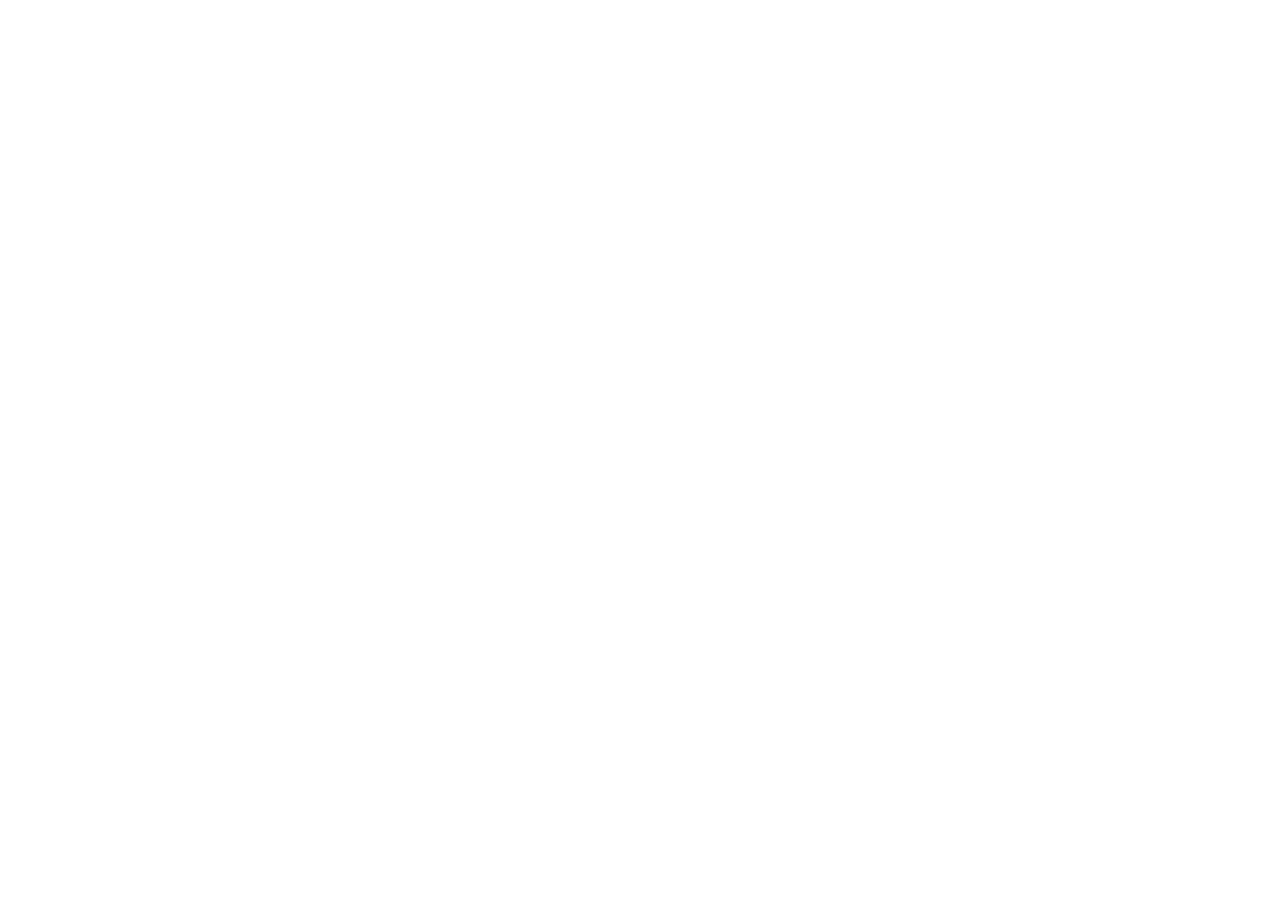
==== detail.html @ a9c82707 "detail.html y detailitemview, sustitucion de css framework: bulma por bootstrap y cambios en las cla" ====
<!DOCTYPE html>
<html lang="en">
<head>
    <meta charset="UTF-8">
    <meta http-equiv="X-UA-Compatible" content="IE=edge">
    <meta name="viewport" content="width=device-width, initial-scale=1.0">
   
    <title>Chollopop</title>
</head>

<body>
    


</body>
</html>
    
    
<script type="module" src="js/detail.js"></script>
</body>
</html>
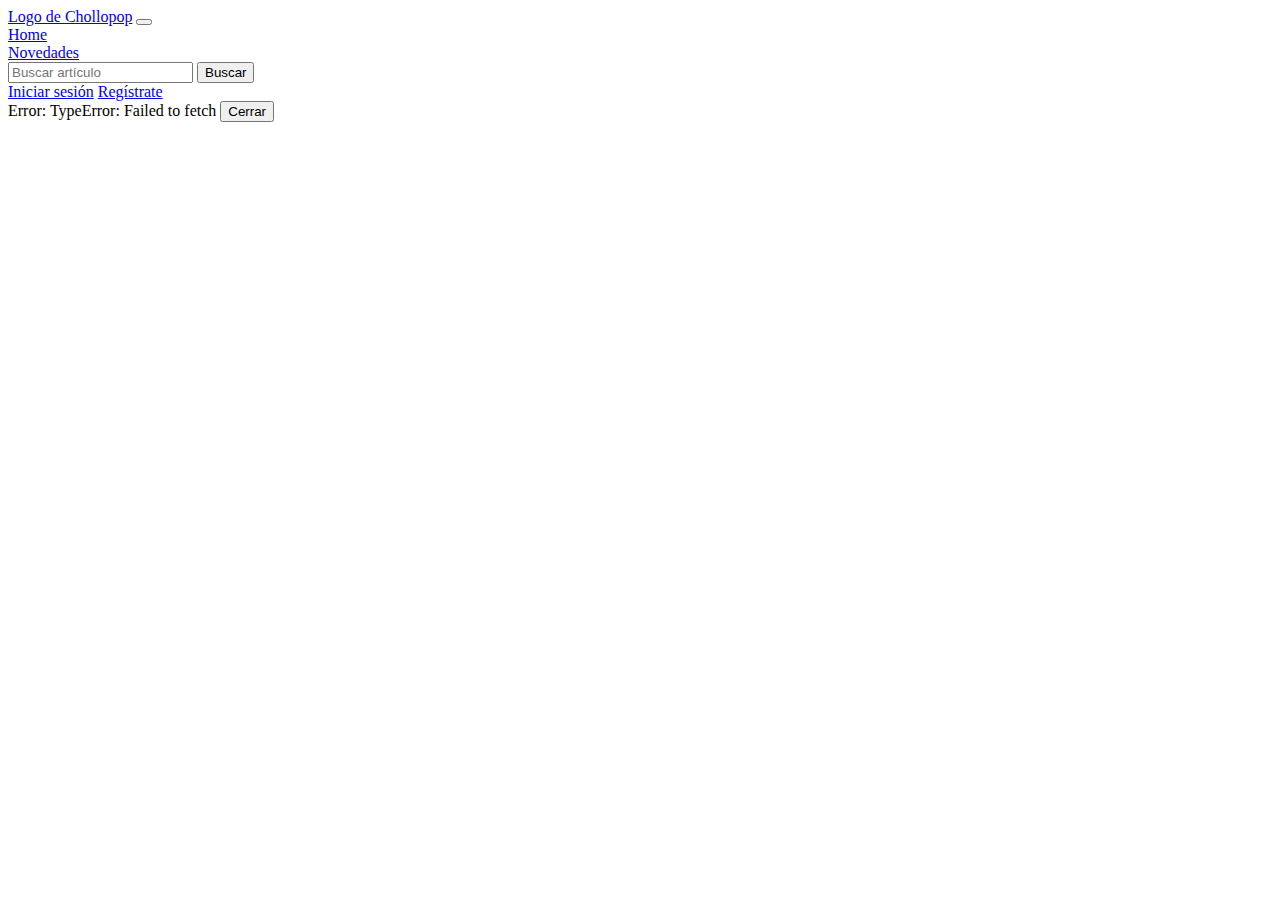
==== commit cbdbba91: "finde, navbarcontroller, funcionalidad de editar anuncio (edititemcontroller), loadercontroller atad" ====
--- a/detail.html
+++ b/detail.html
@@ -1,21 +1,36 @@
 <!DOCTYPE html>
 <html lang="en">
+
 <head>
     <meta charset="UTF-8">
     <meta http-equiv="X-UA-Compatible" content="IE=edge">
     <meta name="viewport" content="width=device-width, initial-scale=1.0">
-   
+    <link href="https://cdn.jsdelivr.net/npm/bootstrap@5.1.2/dist/css/bootstrap.min.css" rel="stylesheet"
+        integrity="sha384-uWxY/CJNBR+1zjPWmfnSnVxwRheevXITnMqoEIeG1LJrdI0GlVs/9cVSyPYXdcSF" crossorigin="anonymous">
     <title>Chollopop</title>
 </head>
 
 <body>
-    
+
+    <nav class="navbar navbar-expand-lg navbar-light bg-light"></nav>
+
+    <div class="message-container"></div>
+
+    <div class="loader-container"></div>
+
+    <div class="item-container row"></div>
 
 
+
+        <script src="https://cdn.jsdelivr.net/npm/bootstrap@5.1.2/dist/js/bootstrap.bundle.min.js"
+            integrity="sha384-kQtW33rZJAHjgefvhyyzcGF3C5TFyBQBA13V1RKPf4uH+bwyzQxZ6CmMZHmNBEfJ"
+            crossorigin="anonymous"></script>
+        <script type="module" src="js/detail.js"></script>
+
 </body>
+
 </html>
-    
-    
-<script type="module" src="js/detail.js"></script>
+
 </body>
+
 </html>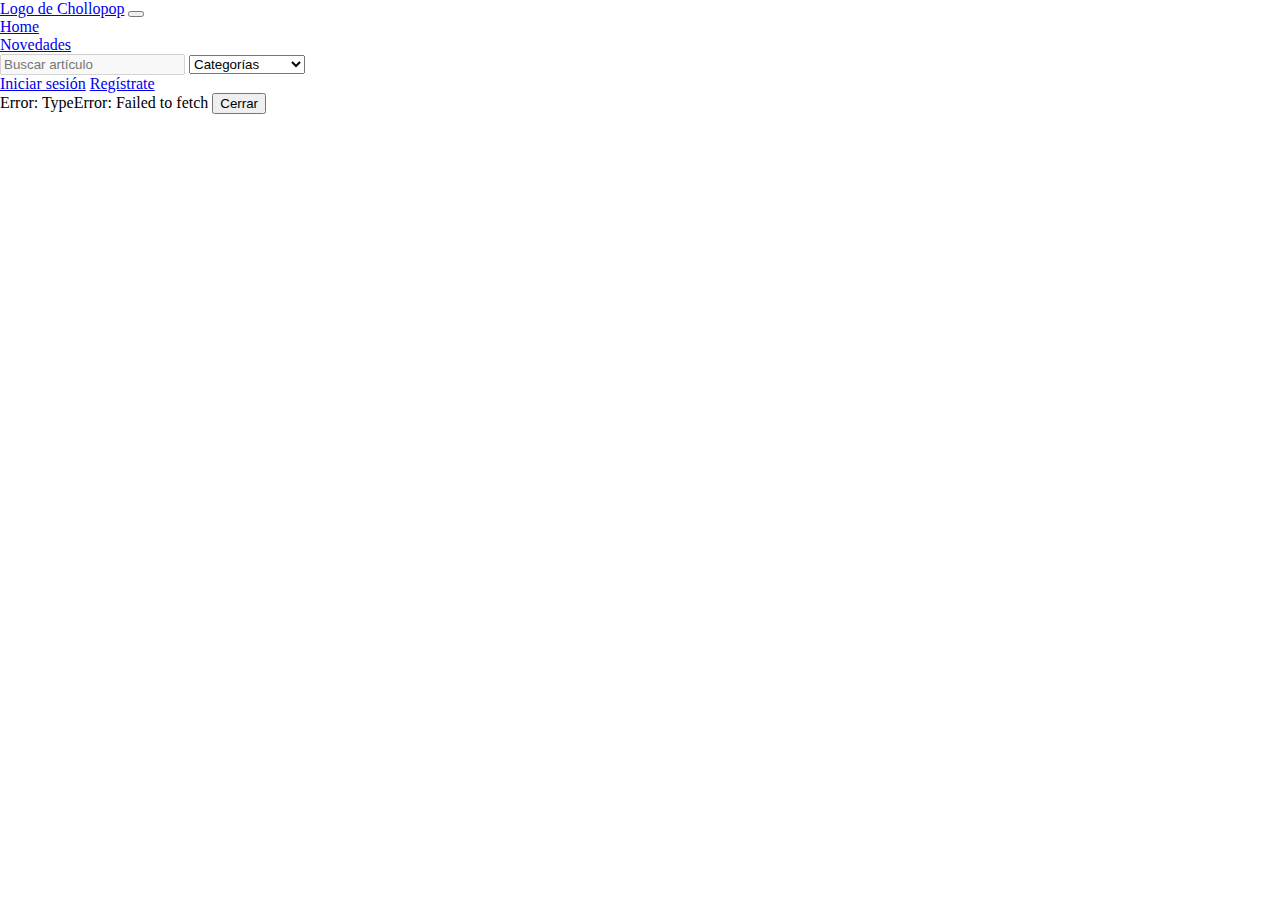
==== commit 54311b27: "limpieza del codigo" ====
--- a/detail.html
+++ b/detail.html
@@ -5,6 +5,7 @@
     <meta charset="UTF-8">
     <meta http-equiv="X-UA-Compatible" content="IE=edge">
     <meta name="viewport" content="width=device-width, initial-scale=1.0">
+    <link rel="stylesheet" href="/css/style.css">
     <link href="https://cdn.jsdelivr.net/npm/bootstrap@5.1.2/dist/css/bootstrap.min.css" rel="stylesheet"
         integrity="sha384-uWxY/CJNBR+1zjPWmfnSnVxwRheevXITnMqoEIeG1LJrdI0GlVs/9cVSyPYXdcSF" crossorigin="anonymous">
     <title>Chollopop</title>
@@ -22,9 +23,10 @@
 
 
 
-        <script src="https://cdn.jsdelivr.net/npm/bootstrap@5.1.2/dist/js/bootstrap.bundle.min.js"
+<!--         <script src="https://cdn.jsdelivr.net/npm/bootstrap@5.1.2/dist/js/bootstrap.bundle.min.js"
             integrity="sha384-kQtW33rZJAHjgefvhyyzcGF3C5TFyBQBA13V1RKPf4uH+bwyzQxZ6CmMZHmNBEfJ"
-            crossorigin="anonymous"></script>
+            crossorigin="anonymous"></script> -->
+
         <script type="module" src="js/detail.js"></script>
 
 </body>
--- a/css/style.css
+++ b/css/style.css
@@ -0,0 +1,180 @@
+
+
+  /* customized CSS */
+
+
+  /* index.html*/
+
+
+body {
+  position:relative;
+  margin: 0;
+	padding: 0;
+	border: 0;
+}
+
+.loader-container-home {
+  position:relative;
+  top:12rem;
+  left:4rem;
+  z-index:30;
+}
+
+.loader-container {
+  z-index:30;
+}
+
+div#container-wrapper {
+  position:relative;
+  
+}
+
+div#home-title-container {
+  position:fixed;
+  top:4rem;
+   height: 6rem;
+   width: 100vw;
+   z-index: 10;
+   background-color:black;
+     
+ } 
+
+  h1#home-title {
+    position:fixed;
+    margin-left: 17rem;
+    margin-top: 8rem;
+    top:-2rem;
+    left:-14rem;
+    font-size: 2rem; 
+    color: white;
+    display:block;
+    z-index:1;
+    
+ }    
+
+
+ .list-of-items {
+   position:relative;
+   top:16rem;
+   width:100%;
+   
+ }
+
+  a#link-to-detail , .card-body > a { 
+
+  text-decoration:none;
+
+  }
+
+
+.card {
+width:20rem;
+margin: 2rem 1rem 1rem 3.5rem;
+
+}
+
+
+.pagination-bar{
+
+position:relative;
+left:48rem;
+top:16rem;
+margin-top:1rem;
+
+}
+
+  
+  /*login.html*/
+
+  h1#login-title {
+
+    font-size: 2rem; 
+    margin-left: 52rem;
+    margin-top: 16rem;
+    padding-bottom:2rem;
+  
+    }
+
+    /*signup.html*/
+
+    h1#signup-title{
+    
+      font-size: 2rem; 
+      margin-left: 46rem;
+      margin-top: 8rem;
+      padding-bottom:4rem;
+
+     
+    }
+
+    
+    /*edititem.html*/
+    
+    h1#edit-title{
+      
+      font-size: 2rem; 
+      margin-left: 48rem;
+      margin-top: 6rem;
+      padding-bottom:2rem;
+      
+    }
+    
+    
+    /* newitem.html */
+    
+    h1#new-title {
+      
+      font-size: 2rem; 
+      margin-left: 48rem;
+      margin-top: 6rem;
+      padding-bottom:2rem;
+      
+      
+    }
+    
+    /* detail.html */
+    
+    .item-container {
+      position:relative;
+      top:5rem;
+      left:33rem;
+    }
+    
+    /* errorView function in views.js */
+    
+    div#error {
+    position:relative;
+    top:5rem;
+    z-index:20;
+    
+    }
+    
+    /* sucessView function in views.js */
+    
+    div#success {
+      position:relative;
+      top:2rem;
+      z-index:20;
+      }
+    
+    
+      /*homeEmptyView in views.js */
+      
+     div#home-empty {
+      position:relative;
+      top:5rem;
+      z-index:20;
+     } 
+     
+      /* detailEmptyView in views.js*/
+    
+    div#detail-empty {
+      width:50%;
+      position:relative;
+      top:2rem;;
+      left:28rem;
+      z-index:20;
+    
+      }
+    
+    